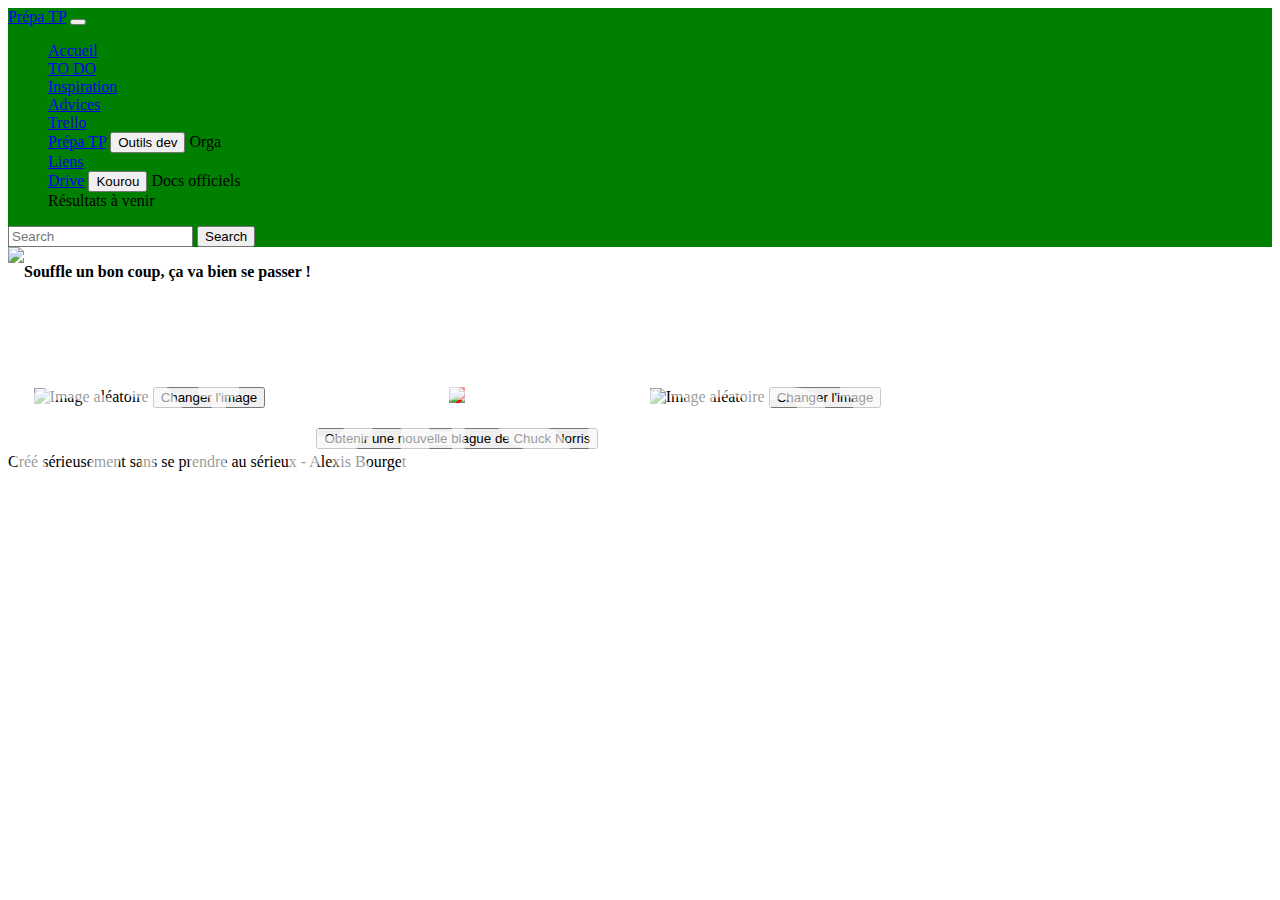
==== html/index.html @ bf8e5d7f "Remove unnecessary code and styles" ====
<!DOCTYPE html>
<html lang="en">
<head>
    <meta charset="UTF-8">
    <meta name="viewport" content="width=device-width, initial-scale=1.0">
    <title>Prépa TP - Accueil</title>
    <link href="https://cdn.jsdelivr.net/npm/bootstrap@5.3.2/dist/css/bootstrap.min.css" rel="stylesheet" integrity="sha384-T3c6CoIi6uLrA9TneNEoa7RxnatzjcDSCmG1MXxSR1GAsXEV/Dwwykc2MPK8M2HN" crossorigin="anonymous">
    <link href="../css/style.css" rel="stylesheet">
</head>
<body>
    <header>
        <nav class="navbar navbar-expand-lg bg-body-tertiary">
            <div class="container-fluid">
              <a class="navbar-brand" href="#">Prépa TP</a>
              <button class="navbar-toggler" type="button" data-bs-toggle="collapse" data-bs-target="#navbarSupportedContent" aria-controls="navbarSupportedContent" aria-expanded="false" aria-label="Toggle navigation">
                <span class="navbar-toggler-icon"></span>
              </button>
              <div class="collapse navbar-collapse" id="navbarSupportedContent">
                <ul class="navbar-nav me-auto mb-2 mb-lg-0">
                    <li class="nav-item"> 
                        <a class="nav-link active" aria-current="page" href="#">Accueil</a>
                    </li>
                    <li class="nav-item">
                        <a class="nav-link" href="./todo.html">TO DO</a>
                    </li>
                    <li class="nav-item">
                        <a class="nav-link" href="./inspiration.html">Inspiration</a>
                    </li>
                    <li class="nav-item">
                        <a class="nav-link" href="./advices.html">Advices</a>
                    </li>
                    <li class="nav-item">
                        <div class="dropdown">
                            <a class="nav-link dropdown-toggle" href="#" role="button" id="deroulanta" data-toggle="dropdown" aria-haspopup="true" aria-expanded="false">Trello</a>
                            <div class="dropdown-menu" aria-labelledby="deroulanta">
                            <a class="dropdown-item" href="https://trello.com/invite/b/gmdQL4h5/ATTId18bf76428e2ffa238219d08b4f17df29D3/prepa-tp">Prépa TP</a>
                            <button class="dropdown-item" type="button">Outils dev</button>
                            <span class="dropdown-item-text">Orga</span>
                            </div>
                        </div>
                    </li>
                    <li class="nav-item">
                        <div class="dropdown">
                            <a class="nav-link dropdown-toggle" href="#" role="button" id="deroulantb" data-toggle="dropdown" aria-haspopup="true" aria-expanded="false">Liens</a>
                            <div class="dropdown-menu" aria-labelledby="deroulantb">
                            <a class="dropdown-item" href="#">Drive</a>
                            <button class="dropdown-item" type="button">Kourou</button>
                            <span class="dropdown-item-text">Docs officiels</span>
                            </div>
                        </div>
                    </li>
                    <li class="nav-item">
                        <a class="nav-link disabled" aria-disabled="true">Résultats à venir</a>
                    </li>
                </ul>
                <form class="d-flex" role="search">
                  <input class="form-control me-2" type="search" placeholder="Search" aria-label="Search">
                  <button class="btn btn-outline-success" type="submit">Search</button>
                </form>
              </div>
            </div>
          </nav>

    </header>

    <main class="container-fluid">
        <div class="row number1">
            <img src="https://picsum.photos/800/100" class="img-fluid imgTitle">
            <h1>ON RESPIRE</h1>
                <p class="pComment pRespire">Souffle un bon coup, ça va bien se passer !</p>
            
        </div>
        <div class="row number2">

            <div class="card col-lg-4 col-sm-6 col-12 mx-auto">
                <img id="random-image-1" src="https://picsum.photos/200/200?random=1" alt="Image aléatoire">
                <button class="btn btn-secondary changeImage" data-image-id="1">Changer l'image</button>
            </div>

            <div class="card col-lg-4 col-sm-6 col-12 mx-auto">
                <div class="imageAndJoke-container">
                    <div>
                        <img src="https://api.chucknorris.io/img/chucknorris_logo_coloured_small@2x.png" class="img chucknorris">
                    </div>
                    <div id="joke-container">                    
                        <!-- La blague sera affichée ici -->
                    </div>
                </div>
                <button class="btn btn-secondary" id="get-joke-button">Obtenir une nouvelle blague de Chuck Norris</button>
            </div>

            <div class="card col-lg-4 col-sm-6 col-12 mx-auto">
                <img id="random-image-2" src="https://picsum.photos/200/200?random=2" alt="Image aléatoire">
                <button class="btn btn-secondary changeImage" data-image-id="2">Changer l'image</button>
            </div>

        </div>
       

    </main>
    <footer class="footer">
        <div class="container">
          <span class="text-muted">Créé sérieusement sans se prendre au sérieux  - Alexis Bourget</span>
        </div>
    </footer>
    <script src="https://code.jquery.com/jquery-3.2.1.slim.min.js" integrity="sha384-KJ3o2DKtIkvYIK3UENzmM7KCkRr/rE9/Qpg6aAZGJwFDMVNA/GpGFF93hXpG5KkN" crossorigin="anonymous"></script>
    <script>window.jQuery || document.write('<script src="../../assets/js/vendor/jquery-slim.min.js"><\/script>')</script>
    <script src="https://unpkg.com/@popperjs/core@2/dist/umd/popper.js"></script>
    <script src="../js/chuckNorris.js"></script>
    <script src="../js/imgInspiration.js"></script>
    <script src="https://cdn.jsdelivr.net/npm/bootstrap@5.3.2/dist/js/bootstrap.bundle.min.js" integrity="sha384-C6RzsynM9kWDrMNeT87bh95OGNyZPhcTNXj1NW7RuBCsyN/o0jlpcV8Qyq46cDfL" crossorigin="anonymous"></script>
    <script src="https://stackpath.bootstrapcdn.com/bootstrap/4.3.1/js/bootstrap.min.js"></script>
</body>

</html>
---- css/style.css ----
.navbar {
    background-color: green;
    display: flex;
}

.navContainer {
    display: flex;
}

.navBarItems {
    display: flex;
}

.nav-item {
    display: flex;
}

.row {
    display: flex;
}

/* .card {
    width: 30%;
} */

.randomImage {
    width: 100%;
}

@media screen and (max-width: 1200px) {
    .card {
        width: 30%;
    }
}

@media screen and (max-width: 900px) {
    .card {
        width: 45%;
    }
}

@media screen and (max-width: 600px) {
    .row.number2 {
        flex-wrap: wrap;
    }
    .card {
       width: 90%;
    }
    .pComment {
        display: none;
    }
}

.inspiration.img {
    width: 100%;
}

.chucknorris.img {
    width: 100%;
    background-color: red;
}

.empty.row {
    height: 8em;
}

.row.number2 {
    margin-top: 4em;
}

.imgTitle {
    position: relative;
}

h1 {
    text-align: center;
    position: absolute;
    color: rgba(255, 255, 255, 0.6);
    font-weight: 1000;
    font-size:12vw;
}

.pComment {
    font-weight: 800;
    text-align: right;
}

#random-image {
    width: 100%;
}

#joke-container {
    text-align: center;
    font-weight: 800;
    height: 100%;
}

#joke-container p {
    color: green;
}

.imageAndJoke-container {
    display: flex;
    flex-direction: column;
    align-items: center;
    justify-content: center;
    height: 100%;
}

.row.number1 {
    display: flex;
    align-content: center;
}

.card {
    margin: 2vw;
}
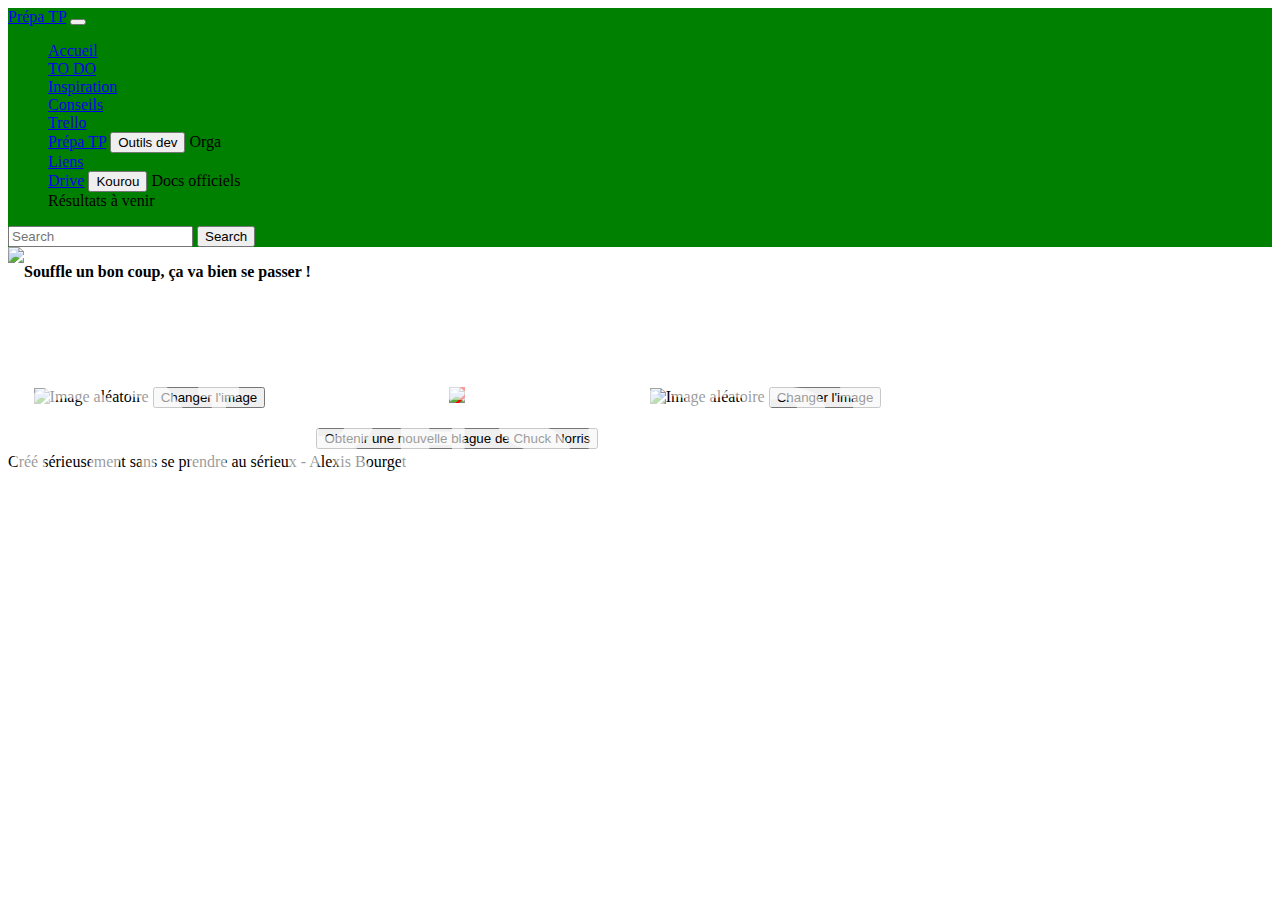
==== commit 1a4e9236: "Update CSS and HTML files" ====
--- a/html/index.html
+++ b/html/index.html
@@ -27,7 +27,7 @@
                         <a class="nav-link" href="./inspiration.html">Inspiration</a>
                     </li>
                     <li class="nav-item">
-                        <a class="nav-link" href="./advices.html">Advices</a>
+                        <a class="nav-link" href="./advices.html">Conseils</a>
                     </li>
                     <li class="nav-item">
                         <div class="dropdown">
--- a/css/style.css
+++ b/css/style.css
@@ -40,9 +40,6 @@
 }
 
 @media screen and (max-width: 600px) {
-    .row.number2 {
-        flex-wrap: wrap;
-    }
     .card {
        width: 90%;
     }
